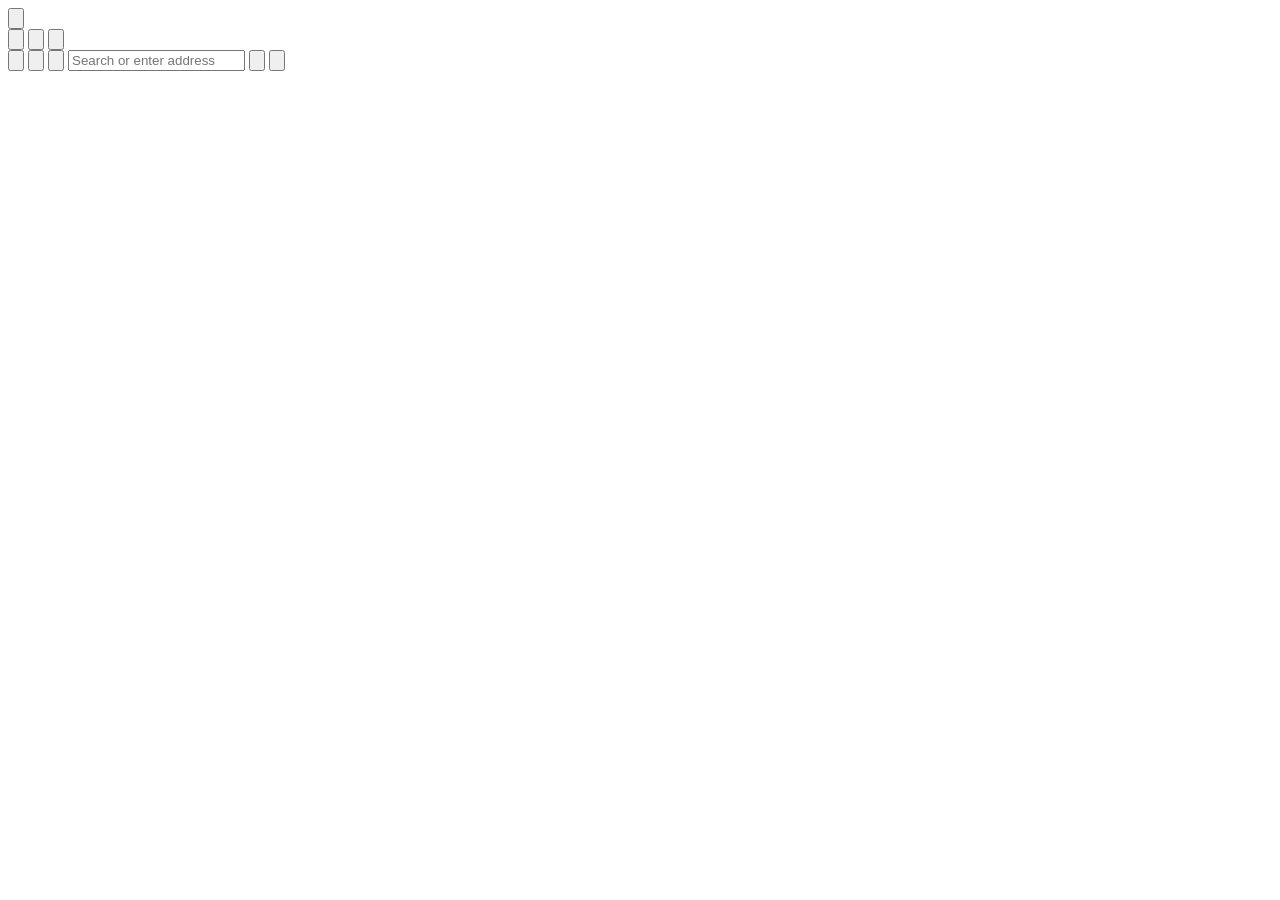
==== src/index.html @ 9bada7b5 "chore: rebrand project to Kbrowser and clean up extraneous files" ====
<!doctype html>
<html lang="en">
<head>
  <meta charset="utf-8">
  <meta name="viewport" content="width=device-width, initial-scale=1">
  <title>Kbrowser</title>
  <link rel="stylesheet" href="style.css">
</head>
<body>
  <div id="strip">
    <div id="tabs" role="tablist"></div>
    <button id="new" class="icon" title="New tab (Ctrl+T)" aria-label="New tab">
      <svg viewBox="0 0 24 24"><path d="M12 5v14M5 12h14"/></svg>
    </button>
    <div id="spacer"></div>
    <div id="controls">
      <button id="win-min" class="cap" title="Minimize" aria-label="Minimize"><svg viewBox="0 0 10 10"><path d="M0 5h10"/></svg></button>
      <button id="win-max" class="cap" title="Maximize" aria-label="Maximize"><svg viewBox="0 0 10 10"><path d="M.5.5h9v9h-9z"/></svg></button>
      <button id="win-close" class="cap close-win" title="Close" aria-label="Close"><svg viewBox="0 0 10 10"><path d="M0 0l10 10M10 0L0 10"/></svg></button>
    </div>
  </div>
  <div id="bar">
    <button id="back" class="icon" title="Back" aria-label="Back">
      <svg viewBox="0 0 24 24"><path d="M19 12H5m6-6-6 6 6 6"/></svg>
    </button>
    <button id="fwd" class="icon" title="Forward" aria-label="Forward">
      <svg viewBox="0 0 24 24"><path d="M5 12h14m-6-6 6 6-6 6"/></svg>
    </button>
    <button id="reload" class="icon" title="Reload" aria-label="Reload">
      <svg viewBox="0 0 24 24"><path d="M20 12a8 8 0 1 1-2.3-5.7M20 4v5h-5"/></svg>
    </button>
    <input id="addr" type="text" spellcheck="false" autocomplete="off" placeholder="Search or enter address" aria-label="Address">
    <button id="add" class="primary" hidden>Add to browser</button>
    <button id="ext" class="icon" title="Extensions" aria-label="Extensions">
      <svg viewBox="0 0 24 24"><path d="M5 5h4a2 2 0 1 1 4 0h6v5a2 2 0 1 1 0 4v5H5v-5a2 2 0 1 1 0-4V5z"/></svg>
    </button>
    <button id="settings" class="icon" title="Settings (Ctrl+,)" aria-label="Settings">
      <svg viewBox="0 0 24 24"><circle cx="12" cy="12" r="3"/><path d="M19.4 15a1.7 1.7 0 0 0 .3 1.8l.1.1a2 2 0 1 1-2.8 2.8l-.1-.1a1.7 1.7 0 0 0-1.8-.3 1.7 1.7 0 0 0-1 1.5V21a2 2 0 1 1-4 0v-.1a1.7 1.7 0 0 0-1.1-1.5 1.7 1.7 0 0 0-1.8.3l-.1.1a2 2 0 1 1-2.8-2.8l.1-.1a1.7 1.7 0 0 0 .3-1.8 1.7 1.7 0 0 0-1.5-1H3a2 2 0 1 1 0-4h.1a1.7 1.7 0 0 0 1.5-1.1 1.7 1.7 0 0 0-.3-1.8l-.1-.1a2 2 0 1 1 2.8-2.8l.1.1a1.7 1.7 0 0 0 1.8.3H9a1.7 1.7 0 0 0 1-1.5V3a2 2 0 1 1 4 0v.1a1.7 1.7 0 0 0 1 1.5 1.7 1.7 0 0 0 1.8-.3l.1-.1a2 2 0 1 1 2.8 2.8l-.1.1a1.7 1.7 0 0 0-.3 1.8V9a1.7 1.7 0 0 0 1.5 1H21a2 2 0 1 1 0 4h-.1a1.7 1.7 0 0 0-1.5 1z"/></svg>
    </button>
  </div>
  <div id="suggest" role="listbox" aria-label="History suggestions" hidden></div>
  <div id="progress"></div>
  <script src="app.js"></script>
</body>
</html>
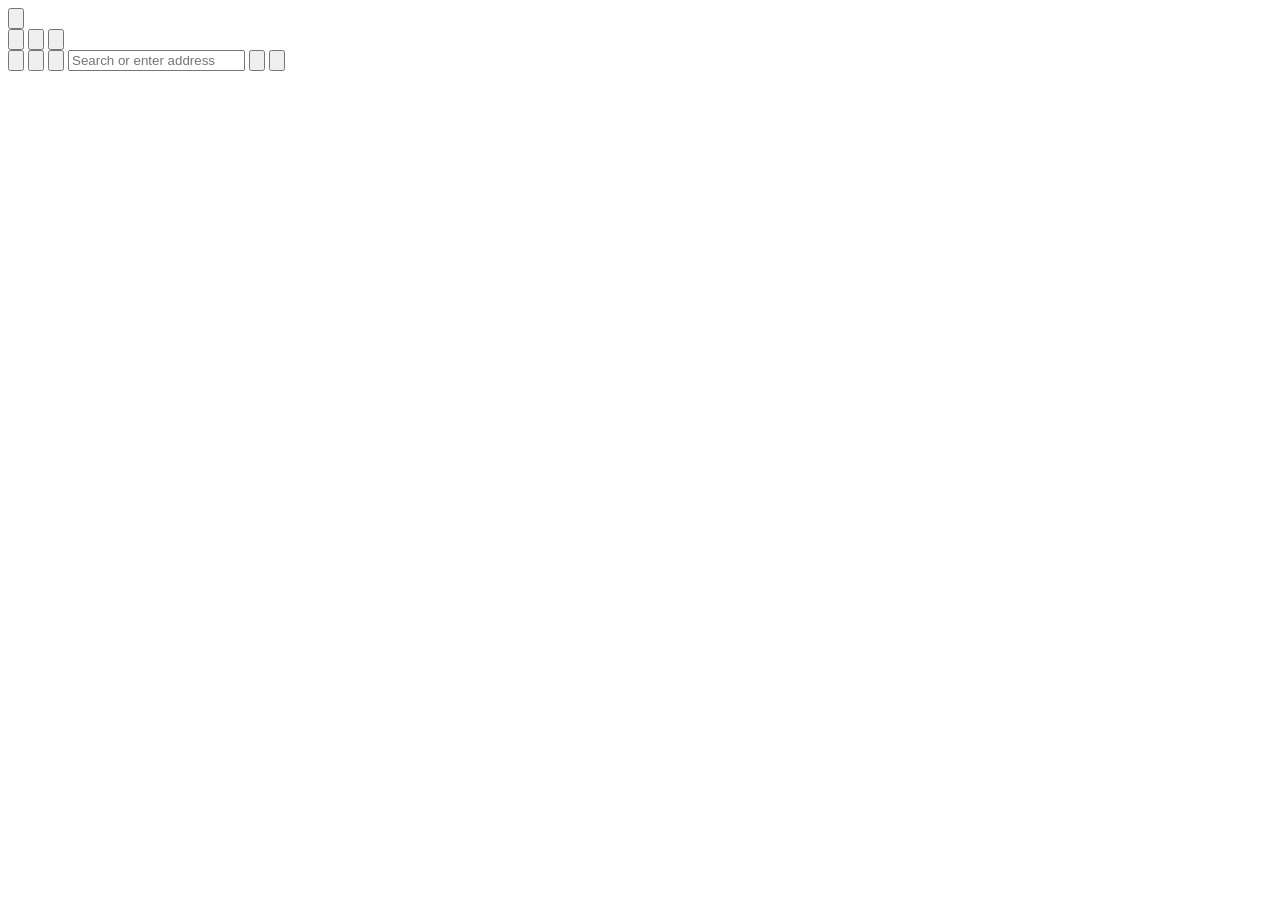
==== commit 476947e0: "fix(perf): eliminate window drag/resize lag and prevent webview layout thrashing" ====
--- a/src/index.html
+++ b/src/index.html
@@ -7,12 +7,12 @@
   <link rel="stylesheet" href="style.css">
 </head>
 <body>
-  <div id="strip">
+  <div id="strip" data-tauri-drag-region>
     <div id="tabs" role="tablist"></div>
     <button id="new" class="icon" title="New tab (Ctrl+T)" aria-label="New tab">
       <svg viewBox="0 0 24 24"><path d="M12 5v14M5 12h14"/></svg>
     </button>
-    <div id="spacer"></div>
+    <div id="spacer" data-tauri-drag-region></div>
     <div id="controls">
       <button id="win-min" class="cap" title="Minimize" aria-label="Minimize"><svg viewBox="0 0 10 10"><path d="M0 5h10"/></svg></button>
       <button id="win-max" class="cap" title="Maximize" aria-label="Maximize"><svg viewBox="0 0 10 10"><path d="M.5.5h9v9h-9z"/></svg></button>
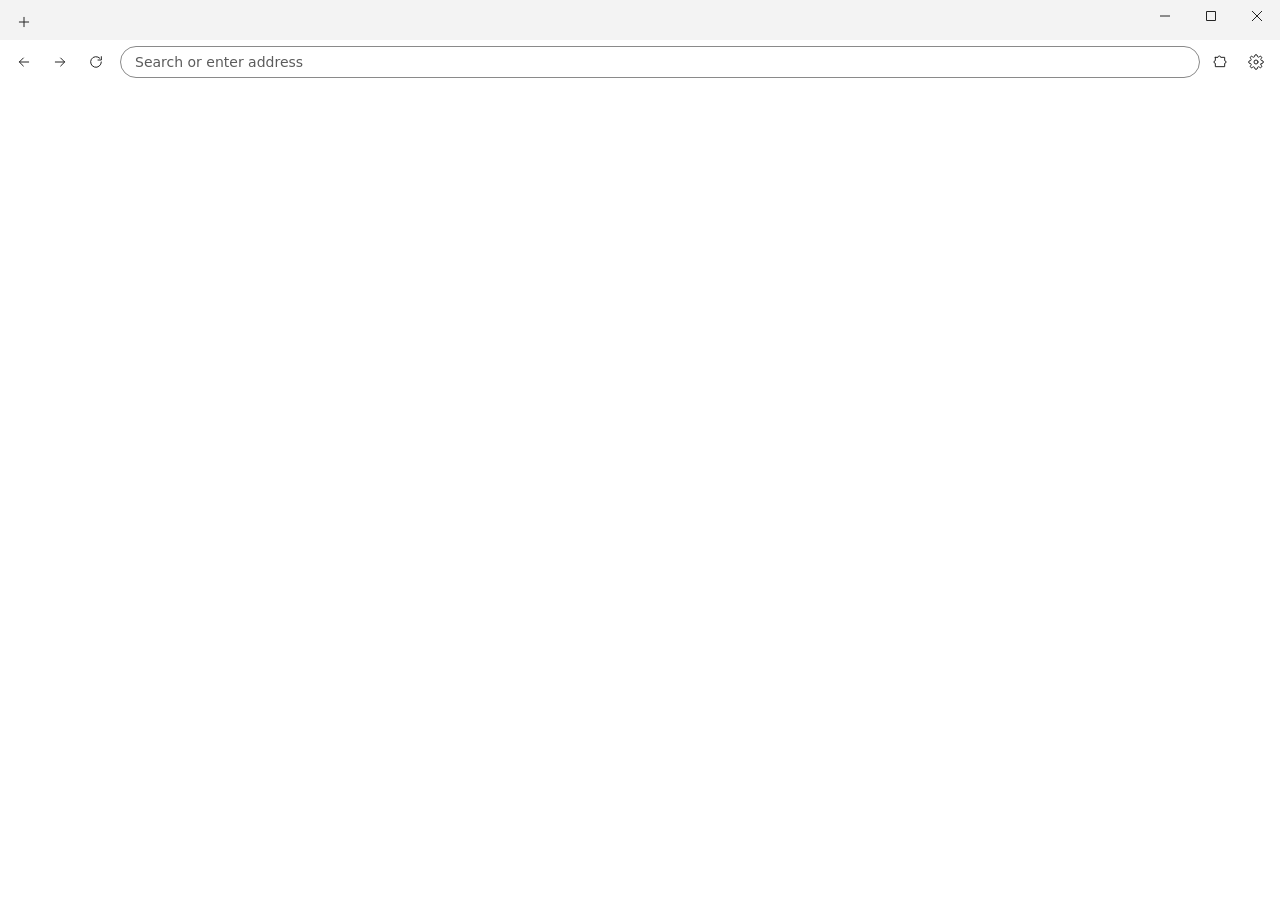
==== commit cf6c6b3b: "perf+ui: Fluent 2 UI/UX Pro Max upgrade, about:new page, and Round 4 backend hygiene - Backend: Disk" ====
--- a/src/index.html
+++ b/src/index.html
@@ -8,34 +8,34 @@
 </head>
 <body>
   <div id="strip" data-tauri-drag-region>
-    <div id="tabs" role="tablist"></div>
+    <div id="tabs" role="tablist" aria-label="Browser tabs"></div>
     <button id="new" class="icon" title="New tab (Ctrl+T)" aria-label="New tab">
-      <svg viewBox="0 0 24 24"><path d="M12 5v14M5 12h14"/></svg>
+      <svg viewBox="0 0 24 24" aria-hidden="true" focusable="false"><path d="M12 5v14M5 12h14"/></svg>
     </button>
     <div id="spacer" data-tauri-drag-region></div>
     <div id="controls">
-      <button id="win-min" class="cap" title="Minimize" aria-label="Minimize"><svg viewBox="0 0 10 10"><path d="M0 5h10"/></svg></button>
-      <button id="win-max" class="cap" title="Maximize" aria-label="Maximize"><svg viewBox="0 0 10 10"><path d="M.5.5h9v9h-9z"/></svg></button>
-      <button id="win-close" class="cap close-win" title="Close" aria-label="Close"><svg viewBox="0 0 10 10"><path d="M0 0l10 10M10 0L0 10"/></svg></button>
+      <button id="win-min" class="cap" title="Minimize" aria-label="Minimize"><svg viewBox="0 0 10 10" aria-hidden="true" focusable="false"><path d="M0 5h10"/></svg></button>
+      <button id="win-max" class="cap" title="Maximize" aria-label="Maximize"><svg viewBox="0 0 10 10" aria-hidden="true" focusable="false"><path d="M.5.5h9v9h-9z"/></svg></button>
+      <button id="win-close" class="cap close-win" title="Close" aria-label="Close"><svg viewBox="0 0 10 10" aria-hidden="true" focusable="false"><path d="M0 0l10 10M10 0L0 10"/></svg></button>
     </div>
   </div>
   <div id="bar">
-    <button id="back" class="icon" title="Back" aria-label="Back">
-      <svg viewBox="0 0 24 24"><path d="M19 12H5m6-6-6 6 6 6"/></svg>
+    <button id="back" class="icon" title="Back (Alt+Left)" aria-label="Back">
+      <svg viewBox="0 0 24 24" aria-hidden="true" focusable="false"><path d="M19 12H5m6-6-6 6 6 6"/></svg>
     </button>
-    <button id="fwd" class="icon" title="Forward" aria-label="Forward">
-      <svg viewBox="0 0 24 24"><path d="M5 12h14m-6-6 6 6-6 6"/></svg>
+    <button id="fwd" class="icon" title="Forward (Alt+Right)" aria-label="Forward">
+      <svg viewBox="0 0 24 24" aria-hidden="true" focusable="false"><path d="M5 12h14m-6-6 6 6-6 6"/></svg>
     </button>
-    <button id="reload" class="icon" title="Reload" aria-label="Reload">
-      <svg viewBox="0 0 24 24"><path d="M20 12a8 8 0 1 1-2.3-5.7M20 4v5h-5"/></svg>
+    <button id="reload" class="icon" title="Reload (Ctrl+R)" aria-label="Reload">
+      <svg viewBox="0 0 24 24" aria-hidden="true" focusable="false"><path d="M20 12a8 8 0 1 1-2.3-5.7M20 4v5h-5"/></svg>
     </button>
-    <input id="addr" type="text" spellcheck="false" autocomplete="off" placeholder="Search or enter address" aria-label="Address">
+    <input id="addr" type="text" role="combobox" aria-autocomplete="list" aria-expanded="false" aria-controls="suggest" spellcheck="false" autocomplete="off" placeholder="Search or enter address" aria-label="Address">
     <button id="add" class="primary" hidden>Add to browser</button>
     <button id="ext" class="icon" title="Extensions" aria-label="Extensions">
-      <svg viewBox="0 0 24 24"><path d="M5 5h4a2 2 0 1 1 4 0h6v5a2 2 0 1 1 0 4v5H5v-5a2 2 0 1 1 0-4V5z"/></svg>
+      <svg viewBox="0 0 24 24" aria-hidden="true" focusable="false"><path d="M5 5h4a2 2 0 1 1 4 0h6v5a2 2 0 1 1 0 4v5H5v-5a2 2 0 1 1 0-4V5z"/></svg>
     </button>
     <button id="settings" class="icon" title="Settings (Ctrl+,)" aria-label="Settings">
-      <svg viewBox="0 0 24 24"><circle cx="12" cy="12" r="3"/><path d="M19.4 15a1.7 1.7 0 0 0 .3 1.8l.1.1a2 2 0 1 1-2.8 2.8l-.1-.1a1.7 1.7 0 0 0-1.8-.3 1.7 1.7 0 0 0-1 1.5V21a2 2 0 1 1-4 0v-.1a1.7 1.7 0 0 0-1.1-1.5 1.7 1.7 0 0 0-1.8.3l-.1.1a2 2 0 1 1-2.8-2.8l.1-.1a1.7 1.7 0 0 0 .3-1.8 1.7 1.7 0 0 0-1.5-1H3a2 2 0 1 1 0-4h.1a1.7 1.7 0 0 0 1.5-1.1 1.7 1.7 0 0 0-.3-1.8l-.1-.1a2 2 0 1 1 2.8-2.8l.1.1a1.7 1.7 0 0 0 1.8.3H9a1.7 1.7 0 0 0 1-1.5V3a2 2 0 1 1 4 0v.1a1.7 1.7 0 0 0 1 1.5 1.7 1.7 0 0 0 1.8-.3l.1-.1a2 2 0 1 1 2.8 2.8l-.1.1a1.7 1.7 0 0 0-.3 1.8V9a1.7 1.7 0 0 0 1.5 1H21a2 2 0 1 1 0 4h-.1a1.7 1.7 0 0 0-1.5 1z"/></svg>
+      <svg viewBox="0 0 24 24" aria-hidden="true" focusable="false"><circle cx="12" cy="12" r="3"/><path d="M19.4 15a1.7 1.7 0 0 0 .3 1.8l.1.1a2 2 0 1 1-2.8 2.8l-.1-.1a1.7 1.7 0 0 0-1.8-.3 1.7 1.7 0 0 0-1 1.5V21a2 2 0 1 1-4 0v-.1a1.7 1.7 0 0 0-1.1-1.5 1.7 1.7 0 0 0-1.8.3l-.1.1a2 2 0 1 1-2.8-2.8l.1-.1a1.7 1.7 0 0 0 .3-1.8 1.7 1.7 0 0 0-1.5-1H3a2 2 0 1 1 0-4h.1a1.7 1.7 0 0 0 1.5-1.1 1.7 1.7 0 0 0-.3-1.8l-.1-.1a2 2 0 1 1 2.8-2.8l.1.1a1.7 1.7 0 0 0 1.8.3H9a1.7 1.7 0 0 0 1-1.5V3a2 2 0 1 1 4 0v.1a1.7 1.7 0 0 0 1 1.5 1.7 1.7 0 0 0 1.8-.3l.1-.1a2 2 0 1 1 2.8 2.8l-.1.1a1.7 1.7 0 0 0-.3 1.8V9a1.7 1.7 0 0 0 1.5 1H21a2 2 0 1 1 0 4h-.1a1.7 1.7 0 0 0-1.5 1z"/></svg>
     </button>
   </div>
   <div id="suggest" role="listbox" aria-label="History suggestions" hidden></div>
--- a/src/style.css
+++ b/src/style.css
@@ -0,0 +1,788 @@
+/* Fluent 2 web tokens (neutral + brand + semantic status), light and dark.
+   Dark applies for the system dark theme, or when <html data-theme="dark"> is set from Settings;
+   data-theme="light" forces light even if the system is dark. */
+:root {
+  --bg1: #ffffff;
+  --bg2: #f9f9f9;
+  --bg3: #f3f3f3;
+  --bg-input: #ffffff;
+  --fg1: #242424;
+  --fg2: #424242;
+  --fg3: #5c5c5c;
+  --stroke: #8a8a8a;
+  --stroke2: #e0e0e0;
+  --brand: #0f6cbd;
+  --brand-bg: #0f6cbd;
+  --brand-bg-hover: #115ea3;
+  --brand-bg-pressed: #0c3b5e;
+  --on-brand: #ffffff;
+  --danger: #c42b1c;
+  --danger-hover: #b22a1b;
+  --danger-pressed: #962216;
+  --on-danger: #ffffff;
+  --danger-fg: #b12015;
+  --danger-subtle: rgba(196, 43, 28, 0.1);
+  --ok-fg: #0e6f0e;
+  --ok-subtle: rgba(15, 123, 15, 0.12);
+  --warn-fg: #8a5000;
+  --warn-subtle: rgba(157, 93, 0, 0.12);
+  --disabled-bg: rgba(0, 0, 0, 0.04);
+  --disabled-fg: #707070;
+  --hover: rgba(0, 0, 0, 0.06);
+  --pressed: rgba(0, 0, 0, 0.1);
+  --shadow-2: 0 0 2px rgba(0, 0, 0, 0.12), 0 1px 2px rgba(0, 0, 0, 0.14);
+  --shadow-16: 0 0 2px rgba(0, 0, 0, 0.12), 0 8px 16px rgba(0, 0, 0, 0.14);
+  --shadow-64: 0 0 8px rgba(0, 0, 0, 0.12), 0 32px 64px rgba(0, 0, 0, 0.14);
+  --r-md: 4px;
+  --r-lg: 8px;
+  --t-fast: 100ms;
+  --t-normal: 150ms;
+  --ease-fluent: cubic-bezier(0.33, 0, 0.67, 1);
+  color-scheme: light;
+}
+@media (prefers-color-scheme: dark) {
+  :root:not([data-theme="light"]) {
+    --bg1: #292929;
+    --bg2: #323232;
+    --bg3: #1f1f1f;
+    --bg-input: #222222;
+    --fg1: #ffffff;
+    --fg2: #e0e0e0;
+    --fg3: #b3b3b3;
+    --stroke: #757575;
+    --stroke2: #484848;
+    --brand: #479ef5;
+    --brand-bg: #115ea3;
+    --brand-bg-hover: #0f548c;
+    --brand-bg-pressed: #0c3b5e;
+    --danger: #c42b1c;
+    --danger-hover: #d13438;
+    --danger-pressed: #a82417;
+    --on-danger: #ffffff;
+    --danger-fg: #ff99a4;
+    --danger-subtle: rgba(244, 113, 116, 0.16);
+    --ok-fg: #6ccb5f;
+    --ok-subtle: rgba(108, 203, 95, 0.16);
+    --warn-fg: #fce100;
+    --warn-subtle: rgba(252, 225, 0, 0.14);
+    --disabled-bg: rgba(255, 255, 255, 0.05);
+    --disabled-fg: #999999;
+    --hover: rgba(255, 255, 255, 0.08);
+    --pressed: rgba(255, 255, 255, 0.14);
+    --shadow-2: 0 0 2px rgba(0, 0, 0, 0.24), 0 1px 2px rgba(0, 0, 0, 0.28);
+    --shadow-16: 0 0 2px rgba(0, 0, 0, 0.24), 0 8px 16px rgba(0, 0, 0, 0.32);
+    --shadow-64: 0 0 8px rgba(0, 0, 0, 0.24), 0 32px 64px rgba(0, 0, 0, 0.34);
+    color-scheme: dark;
+  }
+}
+:root[data-theme="dark"] {
+  --bg1: #292929;
+  --bg2: #323232;
+  --bg3: #1f1f1f;
+  --bg-input: #222222;
+  --fg1: #ffffff;
+  --fg2: #e0e0e0;
+  --fg3: #b3b3b3;
+  --stroke: #757575;
+  --stroke2: #484848;
+  --brand: #479ef5;
+  --brand-bg: #115ea3;
+  --brand-bg-hover: #0f548c;
+  --brand-bg-pressed: #0c3b5e;
+  --danger: #c42b1c;
+  --danger-hover: #d13438;
+  --danger-pressed: #a82417;
+  --on-danger: #ffffff;
+  --danger-fg: #ff99a4;
+  --danger-subtle: rgba(244, 113, 116, 0.16);
+  --ok-fg: #6ccb5f;
+  --ok-subtle: rgba(108, 203, 95, 0.16);
+  --warn-fg: #fce100;
+  --warn-subtle: rgba(252, 225, 0, 0.14);
+  --disabled-bg: rgba(255, 255, 255, 0.05);
+  --disabled-fg: #999999;
+  --hover: rgba(255, 255, 255, 0.08);
+  --pressed: rgba(255, 255, 255, 0.14);
+  --shadow-2: 0 0 2px rgba(0, 0, 0, 0.24), 0 1px 2px rgba(0, 0, 0, 0.28);
+  --shadow-16: 0 0 2px rgba(0, 0, 0, 0.24), 0 8px 16px rgba(0, 0, 0, 0.32);
+  --shadow-64: 0 0 8px rgba(0, 0, 0, 0.24), 0 32px 64px rgba(0, 0, 0, 0.34);
+  color-scheme: dark;
+}
+
+* { box-sizing: border-box; }
+html, body { margin: 0; height: 100%; overflow: hidden; }
+body {
+  font: 400 12px/16px "Segoe UI Variable Text", "Segoe UI", system-ui, sans-serif;
+  color: var(--fg1);
+  background: var(--bg1);
+  user-select: none;
+  cursor: default;
+}
+
+.sr-only {
+  position: absolute;
+  width: 1px;
+  height: 1px;
+  padding: 0;
+  margin: -1px;
+  overflow: hidden;
+  clip: rect(0, 0, 0, 0);
+  white-space: nowrap;
+  border: 0;
+}
+
+/* Mica: the UI webview is transparent, so the window backdrop shows behind the tab strip.
+   (Set by app.js on Windows 11. A dark colour-scheme would paint an opaque canvas, so it is reset.) */
+html.mica { background: transparent; color-scheme: normal !important; }
+.mica body { background: transparent; }
+.mica #strip { background: transparent; }
+
+/* Tab strip */
+#strip {
+  height: 40px;
+  padding: 8px 0 0 8px;
+  display: flex;
+  align-items: flex-end;
+  gap: 2px;
+  background: var(--bg3);
+}
+#tabs { display: flex; gap: 2px; min-width: 0; flex: 0 1 auto; }
+.tab {
+  position: relative;
+  display: flex;
+  align-items: center;
+  gap: 4px;
+  width: 200px;
+  min-width: 64px;
+  height: 32px;
+  padding: 0 4px 0 8px;
+  border-radius: var(--r-md) var(--r-md) 0 0;
+  flex: 0 1 200px;
+  transition: background-color var(--t-fast) var(--ease-fluent), color var(--t-fast) var(--ease-fluent);
+}
+.tab:hover { background: var(--hover); }
+.tab.active { background: var(--bg1); z-index: 1; font-weight: 600; }
+/* Concave "flares" where the active tab meets the toolbar, like Windows 11 browsers. */
+.tab.active::before, .tab.active::after {
+  content: ""; position: absolute; bottom: 0; width: 4px; height: 4px; pointer-events: none;
+}
+.tab.active::before {
+  left: -4px;
+  background: radial-gradient(circle at 0 0, transparent 3.5px, var(--bg1) 4px);
+}
+.tab.active::after {
+  right: -4px;
+  background: radial-gradient(circle at 100% 0, transparent 3.5px, var(--bg1) 4px);
+}
+.tab-spin {
+  display: none;
+  width: 12px;
+  height: 12px;
+  flex: none;
+  color: var(--brand);
+}
+.tab-spin svg {
+  width: 12px;
+  height: 12px;
+  fill: none;
+  stroke: currentColor;
+  stroke-width: 2;
+  stroke-linecap: round;
+  animation: spin 0.8s linear infinite;
+}
+.tab.loading .tab-spin { display: grid; place-items: center; }
+@keyframes spin {
+  to { transform: rotate(360deg); }
+}
+.tab .title { flex: 1; min-width: 0; overflow: hidden; text-overflow: ellipsis; white-space: nowrap; }
+.tab .close { width: 24px; height: 24px; opacity: 0; }
+.tab:hover .close, .tab.active .close, .tab:focus-within .close { opacity: 1; }
+
+/* Icon buttons */
+.icon {
+  display: grid;
+  place-items: center;
+  width: 32px;
+  height: 32px;
+  padding: 0;
+  border: 0;
+  border-radius: var(--r-md);
+  background: transparent;
+  color: var(--fg1);
+  flex: none;
+  transition: background-color var(--t-fast) var(--ease-fluent), color var(--t-fast) var(--ease-fluent), opacity var(--t-fast) var(--ease-fluent);
+}
+.icon svg {
+  width: 16px; height: 16px;
+  fill: none; stroke: currentColor; stroke-width: 1.5;
+  stroke-linecap: round; stroke-linejoin: round;
+}
+.icon:hover { background: var(--hover); }
+.icon:active { background: var(--pressed); }
+.icon:disabled { opacity: 0.4; pointer-events: none; }
+.icon:focus-visible, .tab:focus-visible { outline: 2px solid var(--brand); outline-offset: -2px; }
+#new { margin-bottom: 4px; width: 28px; height: 28px; }
+
+/* Toolbar */
+#bar {
+  height: 44px;
+  padding: 6px 8px;
+  display: flex;
+  align-items: center;
+  gap: 4px;
+  background: var(--bg1);
+}
+#addr {
+  flex: 1;
+  min-width: 0;
+  height: 32px;
+  margin-left: 4px;
+  padding: 0 14px;
+  font: inherit;
+  font-size: 14px;
+  color: var(--fg1);
+  background: var(--bg-input);
+  border: 1px solid var(--stroke);
+  border-radius: 16px;
+  outline: none;
+  user-select: text;
+  cursor: text;
+  transition: background-color var(--t-fast) var(--ease-fluent), border-color var(--t-fast) var(--ease-fluent), box-shadow var(--t-fast) var(--ease-fluent);
+}
+#addr:hover { background: var(--bg2); }
+#addr::placeholder { color: var(--fg3); }
+#addr:focus {
+  background: var(--bg1);
+  border-color: var(--brand);
+  box-shadow: 0 0 0 1px var(--brand);
+}
+
+/* Indeterminate progress bar (GPU compositor-accelerated transform) */
+#progress {
+  position: fixed;
+  left: 0; right: 0; top: 82px; /* just above the bottom edge of the 84px chrome */
+  height: 2px;
+  overflow: hidden;
+  opacity: 0;
+  transition: opacity var(--t-normal) var(--ease-fluent);
+  pointer-events: none;
+}
+#progress.on { opacity: 1; }
+#progress::after {
+  content: "";
+  position: absolute;
+  top: 0; bottom: 0; left: 0;
+  width: 30%;
+  border-radius: 1px;
+  background: var(--brand);
+  animation: slide 1.4s ease-in-out infinite;
+  will-change: transform;
+}
+@keyframes slide {
+  0% { transform: translateX(-100%); }
+  100% { transform: translateX(350%); }
+}
+
+/* Buttons (Fluent 2: primary, subtle, danger) */
+button.primary, button.subtle, button.danger {
+  height: 32px; padding: 0 12px; border-radius: var(--r-md);
+  font: inherit; font-weight: 600; flex: none; cursor: default;
+  transition: background-color var(--t-fast) var(--ease-fluent), color var(--t-fast) var(--ease-fluent), border-color var(--t-fast) var(--ease-fluent), opacity var(--t-fast) var(--ease-fluent);
+}
+button.primary { border: 0; background: var(--brand-bg); color: var(--on-brand); }
+button.primary:hover { background: var(--brand-bg-hover); }
+button.primary:active { background: var(--brand-bg-pressed); }
+button.primary:disabled { background: var(--disabled-bg); color: var(--disabled-fg); cursor: not-allowed; }
+button.subtle { border: 1px solid var(--stroke); background: transparent; color: var(--fg1); font-weight: 400; }
+button.subtle:hover { background: var(--hover); }
+button.subtle:active { background: var(--pressed); }
+button.subtle:disabled { opacity: 0.5; cursor: not-allowed; }
+button.subtle.danger-hover:hover:not(:disabled) {
+  border-color: var(--danger);
+  background: var(--danger-subtle);
+  color: var(--danger-fg);
+}
+button.danger { border: 0; background: var(--danger); color: var(--on-danger); }
+button.danger:hover { background: var(--danger-hover); }
+button.danger:active { background: var(--danger-pressed); }
+button.danger:disabled { opacity: 0.6; cursor: not-allowed; }
+button.primary:focus-visible, button.subtle:focus-visible, button.danger:focus-visible {
+  outline: 2px solid var(--brand);
+  outline-offset: 2px;
+}
+#add { margin-left: 4px; }
+[hidden] { display: none !important; }
+
+/* Semantic badges and feedback text */
+.badge {
+  display: inline-flex;
+  align-items: center;
+  gap: 5px;
+  padding: 1px 8px;
+  border-radius: 999px;
+  font-size: 11px;
+  line-height: 16px;
+  font-weight: 600;
+  width: fit-content;
+}
+.badge::before {
+  content: "";
+  width: 6px;
+  height: 6px;
+  border-radius: 50%;
+  background: currentColor;
+  flex: none;
+}
+.badge.ok { background: var(--ok-subtle); color: var(--ok-fg); }
+.badge.pending { background: var(--warn-subtle); color: var(--warn-fg); }
+.msg-error { color: var(--danger-fg) !important; }
+.msg-ok { color: var(--ok-fg) !important; }
+
+/* about:extensions page */
+body.page {
+  overflow: auto;
+  background: var(--bg3);
+  font-size: 14px;
+  line-height: 20px;
+  user-select: text;
+  cursor: auto;
+  scroll-padding-top: 16px;
+}
+body.page main { max-width: 680px; margin: 0 auto; padding: 32px 24px; }
+body.page h1 { margin: 0 0 20px; font-size: 24px; line-height: 32px; font-weight: 600; }
+.banner {
+  display: flex; align-items: center; justify-content: space-between; gap: 12px;
+  margin-bottom: 16px; padding: 10px 12px 10px 16px;
+  background: var(--bg1);
+  border: 1px solid var(--stroke2);
+  border-left: 4px solid var(--brand);
+  border-radius: var(--r-md);
+  box-shadow: var(--shadow-2);
+}
+#addform { display: flex; gap: 8px; }
+#addform input { flex: 1; min-width: 0; }
+#src {
+  height: 32px; padding: 0 12px; font: inherit; color: var(--fg1); background: var(--bg-input);
+  border: 1px solid var(--stroke); border-radius: var(--r-md); outline: none;
+  transition: border-color var(--t-fast) var(--ease-fluent), box-shadow var(--t-fast) var(--ease-fluent);
+}
+#src::placeholder { color: var(--fg3); }
+#src:focus { border-color: var(--brand); box-shadow: 0 0 0 1px var(--brand); }
+#msg { min-height: 20px; margin: 8px 0 16px; color: var(--fg3); }
+#list { margin: 0; padding: 0; list-style: none; }
+#list li {
+  display: flex; align-items: center; justify-content: space-between; gap: 12px;
+  padding: 12px 16px; margin-bottom: 8px;
+  background: var(--bg1); border: 1px solid var(--stroke2); border-radius: var(--r-lg);
+  box-shadow: var(--shadow-2);
+  transition: border-color var(--t-fast) var(--ease-fluent);
+}
+#list li:hover { border-color: var(--stroke); }
+#list li.empty { display: block; color: var(--fg3); }
+.ext-text { display: flex; flex-direction: column; gap: 4px; min-width: 0; }
+.ext-text strong { font-weight: 600; overflow: hidden; text-overflow: ellipsis; white-space: nowrap; }
+.ext-meta { display: flex; align-items: center; gap: 8px; flex-wrap: wrap; color: var(--fg3); font-size: 12px; line-height: 16px; }
+.hint { margin-top: 24px; color: var(--fg3); font-size: 12px; line-height: 18px; }
+body.page a { color: var(--brand); cursor: pointer; }
+body.page a:focus-visible { outline: 2px solid var(--brand); outline-offset: 2px; border-radius: 2px; }
+.actions { display: flex; gap: 8px; flex: none; }
+
+/* Custom window frame: the strip is the title bar */
+#spacer { flex: 1; align-self: stretch; min-width: 24px; }
+#controls { display: flex; align-self: flex-start; height: 32px; margin: -8px 0 0 8px; }
+.cap {
+  display: grid; place-items: center;
+  width: 46px; height: 32px; padding: 0;
+  border: 0; border-radius: 0;
+  background: transparent; color: var(--fg1);
+  transition: background-color var(--t-fast) var(--ease-fluent), color var(--t-fast) var(--ease-fluent);
+}
+.cap svg { width: 10px; height: 10px; fill: none; stroke: currentColor; stroke-width: 1; }
+.cap:hover { background: var(--hover); }
+.cap:active { background: var(--pressed); }
+.cap.close-win:hover { background: var(--danger); color: var(--on-danger); }
+.cap.close-win:active { background: var(--danger-pressed); color: var(--on-danger); }
+.cap:focus-visible { outline: 2px solid var(--brand); outline-offset: -2px; }
+
+/* ---------- about:settings (Fluent 2 navigation + cards) ---------- */
+body.settings {
+  display: flex;
+  background: var(--bg3);
+  font-size: 14px;
+  line-height: 20px;
+}
+#nav { width: 260px; flex: none; padding: 16px 12px; overflow: auto; }
+#nav h1 { margin: 8px 12px 16px; font-size: 20px; line-height: 28px; font-weight: 600; }
+.navitem {
+  position: relative;
+  display: flex; align-items: center; gap: 10px;
+  width: 100%; height: 40px; margin-bottom: 2px; padding: 0 12px;
+  border: 0; border-radius: var(--r-md);
+  background: transparent; color: var(--fg1);
+  font: inherit; font-size: 14px; text-align: left; cursor: default;
+  transition: background-color var(--t-fast) var(--ease-fluent), color var(--t-fast) var(--ease-fluent);
+}
+.navitem svg {
+  width: 16px; height: 16px; flex: none;
+  fill: none; stroke: currentColor; stroke-width: 1.5;
+  stroke-linecap: round; stroke-linejoin: round;
+  color: var(--fg3);
+}
+.navitem:hover { background: var(--hover); }
+.navitem:active { background: var(--pressed); }
+.navitem[aria-current="page"] { background: var(--hover); font-weight: 600; }
+.navitem[aria-current="page"] svg { color: var(--brand); }
+.navitem[aria-current="page"]::before {
+  content: ""; position: absolute; left: 0; top: 10px; bottom: 10px;
+  width: 3px; border-radius: 2px; background: var(--brand);
+}
+.navitem:focus-visible { outline: 2px solid var(--brand); outline-offset: -2px; }
+
+#content { flex: 1; min-width: 0; overflow: auto; padding: 24px 40px 48px 16px; scroll-padding-top: 16px; }
+.pane { max-width: 720px; }
+.pane h2 { margin: 8px 0 16px; font-size: 20px; line-height: 28px; font-weight: 600; }
+.pane h3.group { margin: 24px 0 8px; font-size: 14px; line-height: 20px; font-weight: 600; }
+
+.card {
+  display: flex; align-items: center; justify-content: space-between; gap: 16px;
+  min-height: 64px; margin-bottom: 8px; padding: 12px 16px;
+  background: var(--bg1); border: 1px solid var(--stroke2); border-radius: var(--r-lg);
+  box-shadow: var(--shadow-2);
+  transition: border-color var(--t-fast) var(--ease-fluent);
+}
+.card .label { display: flex; flex-direction: column; gap: 2px; min-width: 0; }
+.card .label strong { font-weight: 600; overflow: hidden; text-overflow: ellipsis; white-space: nowrap; }
+.card .label > span { color: var(--fg3); font-size: 12px; line-height: 16px; }
+.card .value { color: var(--fg2); font-variant-numeric: tabular-nums; }
+
+/* Inputs and dropdowns */
+.field {
+  height: 32px; padding: 0 12px;
+  font: inherit; font-size: 14px; color: var(--fg1); background: var(--bg-input);
+  border: 1px solid var(--stroke); border-radius: var(--r-md);
+  outline: none; user-select: text; cursor: text;
+  transition: border-color var(--t-fast) var(--ease-fluent), box-shadow var(--t-fast) var(--ease-fluent);
+}
+.field::placeholder { color: var(--fg3); }
+.field:focus { border-color: var(--brand); box-shadow: 0 0 0 1px var(--brand); }
+select.field { min-width: 180px; padding: 0 8px; cursor: default; }
+input.field[type="text"].wide { width: min(280px, 100%); }
+
+/* Switch */
+.switch {
+  position: relative; flex: none; width: 40px; height: 20px; padding: 0;
+  border: 1px solid var(--fg3); border-radius: 10px; background: transparent; cursor: default;
+  transition: background-color var(--t-normal) var(--ease-fluent), border-color var(--t-normal) var(--ease-fluent);
+}
+.switch::after {
+  content: ""; position: absolute; top: 3px; left: 3px; width: 12px; height: 12px;
+  border-radius: 50%; background: var(--fg3);
+  transition: transform var(--t-normal) var(--ease-fluent), background-color var(--t-normal) var(--ease-fluent);
+}
+.switch[aria-checked="true"] { background: var(--brand-bg); border-color: var(--brand-bg); }
+.switch[aria-checked="true"]::after { transform: translateX(20px); background: var(--on-brand); }
+.switch[aria-checked="true"]:hover { background: var(--brand-bg-hover); border-color: var(--brand-bg-hover); }
+.switch:focus-visible { outline: 2px solid var(--brand); outline-offset: 2px; }
+
+/* History */
+.htools { display: flex; gap: 8px; margin-bottom: 12px; }
+.htools .field { flex: 1; min-width: 0; }
+#hlist {
+  background: var(--bg1); border: 1px solid var(--stroke2); border-radius: var(--r-lg);
+  box-shadow: var(--shadow-2); overflow: hidden;
+}
+#hlist:empty { display: none; }
+.day {
+  margin: 0; padding: 8px 16px; font-size: 12px; line-height: 16px; font-weight: 600;
+  color: var(--fg2); background: var(--bg3);
+}
+.day:not(:first-child) { border-top: 1px solid var(--stroke2); }
+/* content-visibility: the engine skips layout/paint for rows outside the viewport,
+   so a 1,000-row history costs about the same as the ~15 visible rows.
+   `auto 49px` keeps the scrollbar stable (1px border + 12px padding + 36px text). */
+.hrow {
+  display: flex; align-items: center; gap: 12px;
+  padding: 6px 8px 6px 16px; border-top: 1px solid var(--stroke2);
+  content-visibility: auto; contain-intrinsic-size: auto 49px;
+  transition: background-color var(--t-fast) var(--ease-fluent);
+}
+.day + .hrow { border-top: 0; }
+.hrow:hover { background: var(--hover); }
+.hmain { flex: 1; min-width: 0; display: flex; flex-direction: column; }
+.hmain .sub { color: var(--fg3); font-size: 12px; line-height: 16px; overflow: hidden; text-overflow: ellipsis; white-space: nowrap; }
+button.link {
+  align-self: flex-start; max-width: 100%; padding: 0; border: 0; background: none;
+  font: inherit; font-size: 14px; color: var(--fg1); text-align: left; cursor: pointer;
+  overflow: hidden; text-overflow: ellipsis; white-space: nowrap;
+}
+button.link:hover { color: var(--brand); text-decoration: underline; }
+button.link:focus-visible { outline: 2px solid var(--brand); outline-offset: 2px; border-radius: 2px; }
+.empty { color: var(--fg3); }
+
+/* Dialog */
+dialog {
+  width: min(400px, calc(100% - 32px)); padding: 24px;
+  color: var(--fg1); background: var(--bg1);
+  border: 1px solid var(--stroke2); border-radius: var(--r-lg); box-shadow: var(--shadow-64);
+}
+dialog::backdrop { background: rgba(0, 0, 0, 0.45); }
+dialog h2 { margin: 0 0 8px; font-size: 20px; line-height: 28px; font-weight: 600; }
+dialog p { margin: 0 0 16px; color: var(--fg3); }
+dialog .field { width: 100%; }
+dialog .actions { justify-content: flex-end; margin-top: 24px; }
+
+/* ---------- Address-bar suggestions ---------- */
+#suggest {
+  position: absolute; left: 0; right: 0; top: 84px;
+  padding: 4px 8px; overflow: hidden;
+  background: var(--bg1); border-top: 1px solid var(--stroke2);
+  box-shadow: var(--shadow-16);
+}
+.srow {
+  display: flex; align-items: center; gap: 12px; height: 40px; padding: 0 12px;
+  border-radius: var(--r-md); font-size: 14px; line-height: 20px;
+  transition: background-color var(--t-fast) var(--ease-fluent);
+}
+.srow:hover, .srow.sel { background: var(--hover); }
+.srow.sel { box-shadow: inset 3px 0 0 var(--brand); }
+.sico { display: grid; place-items: center; width: 16px; height: 16px; flex: none; color: var(--fg3); }
+.sico svg { width: 16px; height: 16px; fill: none; stroke: currentColor; stroke-width: 1.5; stroke-linecap: round; stroke-linejoin: round; }
+.smain { display: flex; align-items: baseline; gap: 8px; min-width: 0; flex: 1; }
+.smain > * { overflow: hidden; text-overflow: ellipsis; white-space: nowrap; }
+.stitle { flex: 0 1 auto; }
+.surl { flex: 0 1 auto; color: var(--fg3); font-size: 12px; }
+
+/* ---------- Custom search engines (settings) ---------- */
+.engine-add { display: grid; grid-template-columns: 1fr 2fr auto; gap: 8px; margin: 8px 0; }
+.engine-add .field { min-width: 0; }
+.card .label span.mono { font-family: "Cascadia Mono", Consolas, monospace; overflow: hidden; text-overflow: ellipsis; white-space: nowrap; }
+
+/* ---------- about:new (Fluent 2 New Tab Page) ---------- */
+body.newtab {
+  overflow: auto;
+  background: var(--bg3);
+  font-size: 14px;
+  line-height: 20px;
+  user-select: text;
+  cursor: auto;
+}
+.newtab-shell {
+  min-height: 100%;
+  max-width: 720px;
+  margin: 0 auto;
+  padding: 56px 24px 40px;
+  display: flex;
+  flex-direction: column;
+  align-items: center;
+  justify-content: center;
+  gap: 28px;
+}
+.newtab-brand {
+  display: flex;
+  align-items: center;
+  gap: 12px;
+}
+.newtab-logo {
+  width: 36px;
+  height: 36px;
+  display: grid;
+  place-items: center;
+  border-radius: 10px;
+  background: var(--brand-bg);
+  color: var(--on-brand);
+  box-shadow: var(--shadow-2);
+}
+.newtab-logo svg {
+  width: 20px;
+  height: 20px;
+  fill: none;
+  stroke: currentColor;
+  stroke-width: 1.75;
+  stroke-linecap: round;
+  stroke-linejoin: round;
+}
+.newtab-brand h1 {
+  margin: 0;
+  font-size: 24px;
+  line-height: 32px;
+  font-weight: 600;
+  letter-spacing: -0.01em;
+}
+.search-pill {
+  width: min(560px, 100%);
+  display: flex;
+  align-items: center;
+  gap: 8px;
+  height: 44px;
+  padding: 0 6px 0 16px;
+  background: var(--bg1);
+  border: 1px solid var(--stroke);
+  border-radius: 22px;
+  box-shadow: var(--shadow-2);
+  transition: border-color var(--t-fast) var(--ease-fluent), box-shadow var(--t-fast) var(--ease-fluent);
+}
+.search-pill:focus-within {
+  border-color: var(--brand);
+  box-shadow: 0 0 0 1px var(--brand), var(--shadow-16);
+}
+.search-pill svg {
+  width: 18px;
+  height: 18px;
+  flex: none;
+  fill: none;
+  stroke: currentColor;
+  stroke-width: 1.75;
+  stroke-linecap: round;
+  stroke-linejoin: round;
+  color: var(--fg3);
+}
+.search-pill input {
+  flex: 1;
+  min-width: 0;
+  height: 100%;
+  border: 0;
+  background: transparent;
+  color: var(--fg1);
+  font: inherit;
+  font-size: 14px;
+  outline: none;
+}
+.search-pill input::placeholder { color: var(--fg3); }
+.search-pill button.primary {
+  height: 32px;
+  border-radius: 16px;
+  padding: 0 16px;
+}
+
+#recent-wrap {
+  width: min(560px, 100%);
+  display: flex;
+  flex-direction: column;
+  gap: 10px;
+}
+.recent-head {
+  margin: 0;
+  font-size: 12px;
+  line-height: 16px;
+  font-weight: 600;
+  color: var(--fg3);
+  text-transform: uppercase;
+  letter-spacing: 0.04em;
+}
+.recent-grid {
+  display: grid;
+  grid-template-columns: repeat(auto-fill, minmax(160px, 1fr));
+  gap: 10px;
+}
+.quick-tile {
+  display: flex;
+  align-items: center;
+  gap: 10px;
+  padding: 12px;
+  border: 1px solid var(--stroke2);
+  border-radius: var(--r-lg);
+  background: var(--bg1);
+  color: var(--fg1);
+  font: inherit;
+  text-align: left;
+  cursor: pointer;
+  box-shadow: var(--shadow-2);
+  transition: background-color var(--t-fast) var(--ease-fluent), border-color var(--t-fast) var(--ease-fluent);
+}
+.quick-tile:hover { background: var(--bg2); border-color: var(--stroke); }
+.quick-tile:active { background: var(--pressed); }
+.quick-tile:focus-visible { outline: 2px solid var(--brand); outline-offset: 2px; }
+.tile-badge {
+  width: 32px;
+  height: 32px;
+  border-radius: var(--r-md);
+  display: grid;
+  place-items: center;
+  flex: none;
+  background: var(--bg3);
+  border: 1px solid var(--stroke2);
+  color: var(--brand);
+  font-weight: 600;
+  font-size: 14px;
+}
+.tile-text {
+  display: flex;
+  flex-direction: column;
+  min-width: 0;
+}
+.tile-title {
+  font-size: 13px;
+  line-height: 18px;
+  font-weight: 600;
+  overflow: hidden;
+  text-overflow: ellipsis;
+  white-space: nowrap;
+}
+.tile-host {
+  font-size: 12px;
+  line-height: 16px;
+  color: var(--fg3);
+  overflow: hidden;
+  text-overflow: ellipsis;
+  white-space: nowrap;
+}
+
+.newtab-footer {
+  display: flex;
+  flex-wrap: wrap;
+  align-items: center;
+  justify-content: center;
+  gap: 12px;
+  color: var(--fg3);
+  font-size: 12px;
+}
+.newtab-actions { display: flex; gap: 8px; }
+.kbd-hints { display: flex; align-items: center; gap: 10px; flex-wrap: wrap; justify-content: center; }
+kbd {
+  display: inline-block;
+  padding: 1px 6px;
+  border-radius: var(--r-md);
+  border: 1px solid var(--stroke2);
+  background: var(--bg1);
+  color: var(--fg2);
+  font-family: "Cascadia Mono", Consolas, monospace;
+  font-size: 11px;
+  line-height: 16px;
+}
+
+/* ---------- Responsive (640px min window width) ---------- */
+@media (max-width: 760px) {
+  #nav { width: 210px; }
+  #content { padding: 20px 24px 40px 12px; }
+}
+@media (max-width: 680px) {
+  body.settings { flex-direction: column; }
+  #nav {
+    width: 100%;
+    flex: none;
+    display: flex;
+    flex-wrap: wrap;
+    align-items: center;
+    gap: 4px;
+    padding: 10px 12px;
+    border-bottom: 1px solid var(--stroke2);
+  }
+  #nav h1 { width: 100%; margin: 4px 8px 6px; }
+  .navitem { width: auto; height: 34px; padding: 0 12px; margin-bottom: 0; }
+  .navitem[aria-current="page"]::before {
+    left: 10px; right: 10px; top: auto; bottom: 0; width: auto; height: 2px;
+  }
+  #content { padding: 16px 20px 32px; }
+  .card { flex-wrap: wrap; }
+  .engine-add { grid-template-columns: 1fr; }
+}
+
+/* ---------- Reduced motion ---------- */
+@media (prefers-reduced-motion: reduce) {
+  *, *::before, *::after {
+    transition-duration: 0.01ms !important;
+    animation-duration: 0.01ms !important;
+  }
+  #progress::after { animation: none; transform: none; left: 0; width: 100%; opacity: 0.6; }
+  .tab-spin svg { animation: none; }
+}
